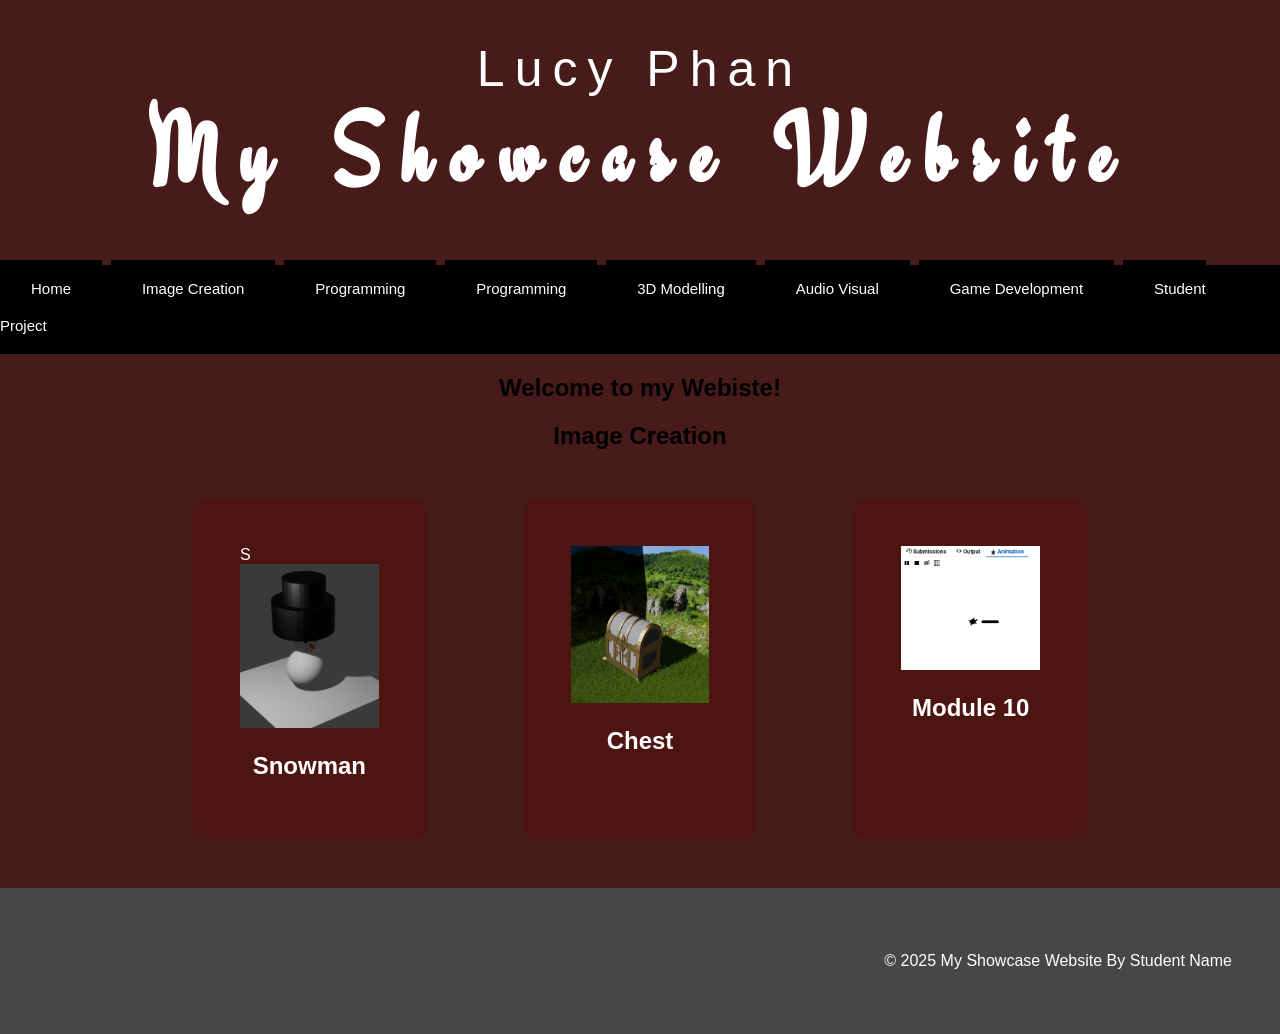
==== 3Dmodelling.html @ a0d27d03 "e" ====
<!DOCTYPE html>
<html lang="en">

<link href="https://fonts.googleapis.com/css2?family=Engagement&display=swap" rel="stylesheet">

<head>
    <meta charset="UTF-8">
    <meta name="viewport" content="width=device-width, initial-scale=1.0">
    <link rel="stylesheet" href="style.css">
    <title>My Showcase Website</title>
</head>
<!-- This is the main body of the website- ALL your content goes AFTER the <body> tag and before the </body> tag -->
<body>
    <!--TESTING TESTING YOU CAN DELETE THIS-->
    <!-- The Hero Section -------------------------------------------------------------------------------------- -->
    <header class="hero">
        <h1 class="title">My Showcase Website</h1>
        <span class="name">Lucy Phan</span>
    </header>

<!-- Topic one ------------------------------------------------------------------------------------------------- -->
    <!-- The First Topic Section -->
    <section class="topic">
        <!-- the topic title a big bar with text in it -->
        <div class="topic-title">
            <a class="headinglink1" href="index.html">Home</a>
            <a class="headinglink1" href="imagecreation.html">Image Creation</a>
            <a class="headinglink1" href="computerscience.html">Programming</a>
            <a class="headinglink1" href="programming.html">Programming</a>
            <a class="headinglink1" href="3Dmodelling.html">3D Modelling</a>
            <a class="headinglink1" href="audiovisual.html">Audio Visual</a>
            <a class="headinglink1" href="gamedevelopment.html">Game Development</a>
            <a class="headinglink1" href="studentproject.html">Student Project</a>


<!-- Copy and paste the section from above to make your next section -->
        </div>
        <!-- now a three column grid of images -->

        <h2 class="topic-index">Welcome to my Webiste!</h2>
        <h2 class="topic-index">Image Creation</h2>

        <!--hello testing testing-->
        <div class="topic-home">
            <!-- one "card" which includes an image with a text below it -->
            <div class="topic-card">S
                <img src="images/Snowman.png" alt="change this too!">
                <h2 class="topic-card-text">Snowman</h2>
            </div>
            <div class="topic-card">
                <img src="images/chest.png" alt="change this too!">
                <h2 class="topic-card-text">Chest</h2>
            </div>
            <div class="topic-card">
                <img src="images/Animation3.gif" alt="change this too!">
                <h2 class="topic-card-text">Module 10</h2>
            </div>
        </div>
    </section>
<!-- End of topic one------------------------------------------------------------------------------------------ -->




    <!-- A Simple Website Footer ------------------------------------------------------------------------------ -->
    <footer class="footer">
        <p>&copy; 2025 My Showcase Website By Student Name</p>
    </footer>

<!-- The end of the whole page- no more content after this! -->
</body>
</html>
---- style.css ----
/* Add google fonts here*/
@import url(https://fonts.googleapis.com/css?family=Open+Sans);

/* A simple css reset */
body,
html {
    margin: 0;
    padding: 0;
    height: 100%;
    /* The Font Family- Really important!! */
    font-family: Arial, sans-serif;
    box-sizing: border-box;
    background-position: center; /* Center the image */
    background-color: #471b19;
}


/* reset for images to ensure they ar 100% of the parent container width */
img {
    width: 100%;
}

/* The hero section styling- use your OWN Hero Image URL here */
.hero {
    background-image: url('images/bgimage.png');
    height: 25vh;
    background-size: cover;
    background-position: center;
    display: flex;
    justify-content: center;
    align-items: center;
    color: white;
    text-align: center;
    position: relative;
}

/* BIG text styling for the hero section text */
.hero {
  position: relative;
  text-align: center;
  padding: 40px 0;
  padding-bottom: 0;
}

.title {
  font-size: 100px;
  color: white;
  margin: 0;
  font-family: 'Engagement', cursive;
  letter-spacing: 20px;
}

.name {
  position: absolute;
  top: 40px;           /* adjust height */
  left: 50%;
  transform: translateX(-50%);
  font-size: 50px;
  letter-spacing: 10px;   /* THIS makes it longer */  
  color: white;
  z-index: 2;
}
/* nice big font on a banner style background */
.topic-title{
    color: white;
    font-size: 2em;
    padding: 0px;
    padding-bottom: 15px;
    background-color: black;
}

/* FOUR column grid with a nice big gap */
.topic-content{
    display: grid;
    grid-template-columns: repeat(4, 1fr);
    gap: 25px;
    /* bring the whole section in off the sides of the page */
    width: 90%;
    /* top margin of 3em and center right/left */
    margin: 3em auto;
}

.topic-intro{
    text-align: center;
    padding-top: 30px;
    margin-top: 0;
    padding-bottom: 30px;
    background-color: gray;
}

.topic-index{
    text-align: center;
}
/* Three column grid with a nice big gap */
.topic-home{
    display: grid;
    grid-template-columns: repeat(3, 1fr);
    gap: 6em;
    /* bring the whole section in off the sides of the page */
    width: 70%;
    /* top margin of 3em and center right/left */
    margin: 3em auto;
}

/* Styling for the individual topic cards rounded edges background color and a drop shadow */
.topic-card{
    background-color: #4d1512;
    color: white;
    padding: 3em;
    border-radius: 1em;
}

/* Styling for the topic card titles */
.topic-card-text{
    font-size: 1.5em;
    margin-bottom: 0.5em;
    /* center align text */
    text-align: center;
}


/* Styling for a footer section to take a bit of spcae at the bottom of the page */
.footer{
    background-color: rgb(71, 71, 71);
    color: white;
    text-align: right;
    padding: 3em 3em;
}

.headinglink1{
    text-decoration: none;
    color: white;
    font-size: 15px;
    background-color: black;
    padding: 20px;
    margin: 0;
    padding-left: 31px;
    padding-right: 31px;
}

.headinglink1:hover{
    background-color: gray;
}

.headinglink1:active{
    background-color: gray;
}


/* Styling for the individual topic cards rounded edges background color and a drop shadow */
.topic-card{
    background-color:#4d1512;
    color: white;
/*    padding: 1em;
    border-radius: 0.5em;
    box-shadow: 10px 10px 10px rgba(0, 0, 0, 0.2); */
    margin: 0;
}

/* Styling for the topic card titles */
.topic-card-text1{
    font-size: 1.5em;
    margin-bottom: 0.5em;
    /* center align text */
    text-align: center;
}

.topic-card{
    background-image: url('https://png.pngtree.com/png-vector/20250321/ourmid/pngtree-luxury-gold-square-frame-clipart-illustration-png-image_15800623.png');
    background-size: cover;
    background-position: center;
    background-size: 125%;
    background-repeat: no-repeat;
}
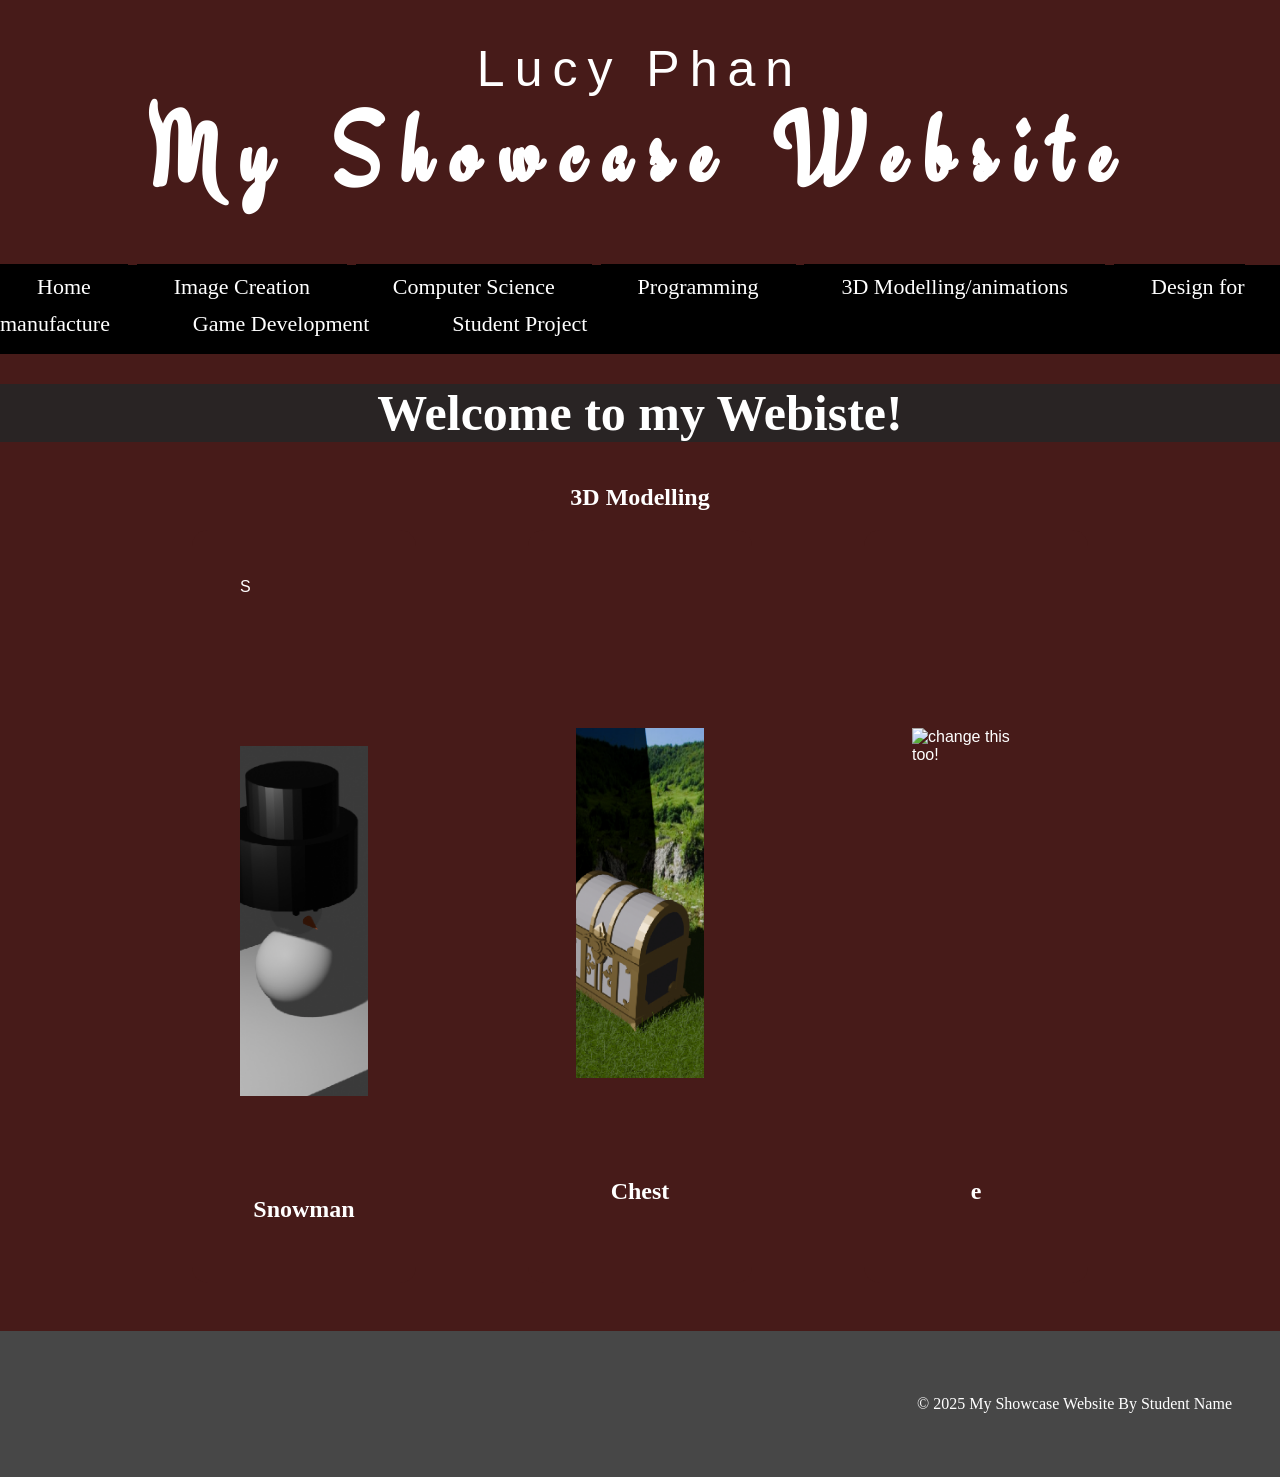
==== commit cd2ca032: "th" ====
--- a/3Dmodelling.html
+++ b/3Dmodelling.html
@@ -25,10 +25,10 @@
         <div class="topic-title">
             <a class="headinglink1" href="index.html">Home</a>
             <a class="headinglink1" href="imagecreation.html">Image Creation</a>
-            <a class="headinglink1" href="computerscience.html">Programming</a>
+            <a class="headinglink1" href="computer.html">Computer Science</a>
             <a class="headinglink1" href="programming.html">Programming</a>
-            <a class="headinglink1" href="3Dmodelling.html">3D Modelling</a>
-            <a class="headinglink1" href="audiovisual.html">Audio Visual</a>
+            <a class="headinglink1" href="3Dmodelling.html">3D Modelling/animations</a>
+            <a class="headinglink1" href="D4M.html">Design for manufacture</a>
             <a class="headinglink1" href="gamedevelopment.html">Game Development</a>
             <a class="headinglink1" href="studentproject.html">Student Project</a>
 
@@ -38,7 +38,7 @@
         <!-- now a three column grid of images -->
 
         <h2 class="topic-index">Welcome to my Webiste!</h2>
-        <h2 class="topic-index">Image Creation</h2>
+        <h2 class="topic-index-1">3D Modelling</h2>
 
         <!--hello testing testing-->
         <div class="topic-home">
@@ -52,8 +52,8 @@
                 <h2 class="topic-card-text">Chest</h2>
             </div>
             <div class="topic-card">
-                <img src="images/Animation3.gif" alt="change this too!">
-                <h2 class="topic-card-text">Module 10</h2>
+                <img src="" alt="change this too!">
+                <h2 class="topic-card-text">e</h2>
             </div>
         </div>
     </section>
--- a/style.css
+++ b/style.css
@@ -15,6 +15,10 @@
 }
 
 
+a, h2, p{
+    font-family:'Times New Roman', Times, serif;
+}
+
 /* reset for images to ensure they ar 100% of the parent container width */
 img {
     width: 100%;
@@ -89,22 +93,36 @@
 }
 
 .topic-index{
-    text-align: center;
-}
+    margin-top: 30px;
+    text-align: center;
+    font-size: 50px;
+    background-color: rgb(41, 36, 36);
+
+}
+.topic-index-1{
+    text-align: center;
+}
+
+.topic-index, .topic-index-1{
+    color: rgb(255, 255, 255);
+}
+
+
 /* Three column grid with a nice big gap */
 .topic-home{
     display: grid;
     grid-template-columns: repeat(3, 1fr);
-    gap: 6em;
+    gap: 7em;
     /* bring the whole section in off the sides of the page */
     width: 70%;
     /* top margin of 3em and center right/left */
     margin: 3em auto;
+    margin-top: 0;
 }
 
 /* Styling for the individual topic cards rounded edges background color and a drop shadow */
 .topic-card{
-    background-color: #4d1512;
+    background-color: #471b19;
     color: white;
     padding: 3em;
     border-radius: 1em;
@@ -130,12 +148,12 @@
 .headinglink1{
     text-decoration: none;
     color: white;
-    font-size: 15px;
+    font-size: 22px;
     background-color: black;
-    padding: 20px;
+    padding: 10px;
     margin: 0;
-    padding-left: 31px;
-    padding-right: 31px;
+    padding-left: 37px;
+    padding-right: 37px;
 }
 
 .headinglink1:hover{
@@ -149,7 +167,8 @@
 
 /* Styling for the individual topic cards rounded edges background color and a drop shadow */
 .topic-card{
-    background-color:#4d1512;
+    background-color: #471b19;
+;
     color: white;
 /*    padding: 1em;
     border-radius: 0.5em;
@@ -166,9 +185,52 @@
 }
 
 .topic-card{
-    background-image: url('https://png.pngtree.com/png-vector/20250321/ourmid/pngtree-luxury-gold-square-frame-clipart-illustration-png-image_15800623.png');
-    background-size: cover;
-    background-position: center;
-    background-size: 125%;
-    background-repeat: no-repeat;
-}+    position: relative; /* 1. Creates a positioning context for the overlay */
+    display: inline-block; /* Optional: Shrinks the div wrapper to the size of the image */
+    overflow: hidden; /* Optional: Keeps everything neatly contained */
+}
+
+img {
+  display: block;
+  width: 100%;
+  height: 350px;
+  margin-top: 150px;
+  margin-bottom: 100px;
+  position:relative;
+  z-index: 1; /* 2. Keeps the inner image on a lower layer */
+  object-fit: cover;
+}
+
+/* This replaces your traditional background-image property */
+.topic-card::after {
+  content: ""; /* Required for pseudo-elements to render */
+  position: absolute;
+  top: 0;
+  left: 0;
+  width: 100%;
+  height: 100%;
+  
+  /* 3. Add your background image properties here */
+  background-image: url('https://png.pngtree.com/png-vector/20250321/ourmid/pngtree-luxury-gold-square-frame-clipart-illustration-png-image_15800623.png');
+  background-size: cover;
+  background-position: center;
+  background-repeat: no-repeat;
+  background-size: 125%;
+  /* 4. Force this background layer above the inner image */
+  z-index: 2; 
+}
+.game-container {
+    display: flex;
+    justify-content: center;
+    align-items: center;
+    margin: 40px auto;
+    padding: 10px;
+    width: 100%;
+    max-width: 1000px; /* Slightly wider than your 960px game window */
+}
+
+.game-container iframe {
+    border-radius: 6px;
+    box-shadow: 0 4px 15px rgba(0, 0, 0, 0.2);
+    max-width: 100%; /* Keeps it responsive if the browser window shrinks */
+}
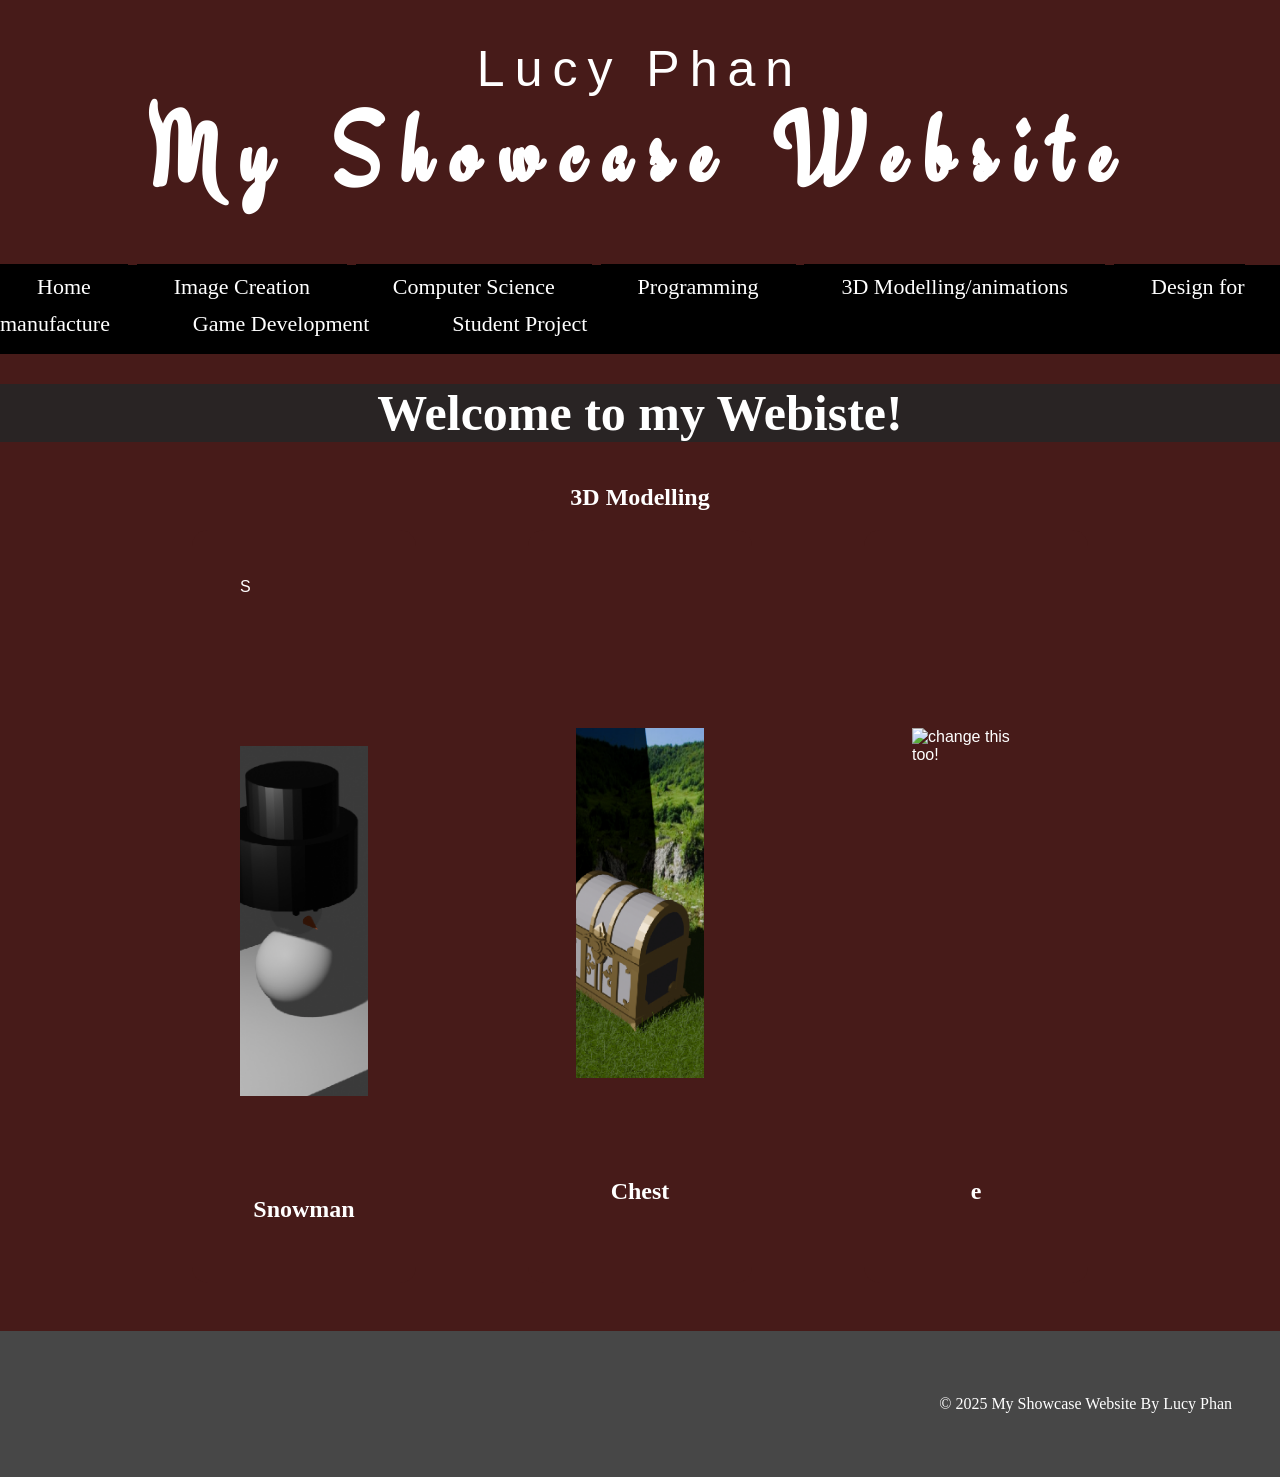
==== commit 764b4286: "final b4 a" ====
--- a/3Dmodelling.html
+++ b/3Dmodelling.html
@@ -64,7 +64,7 @@
 
     <!-- A Simple Website Footer ------------------------------------------------------------------------------ -->
     <footer class="footer">
-        <p>&copy; 2025 My Showcase Website By Student Name</p>
+        <p>&copy; 2025 My Showcase Website By Lucy Phan</p>
     </footer>
 
 <!-- The end of the whole page- no more content after this! -->
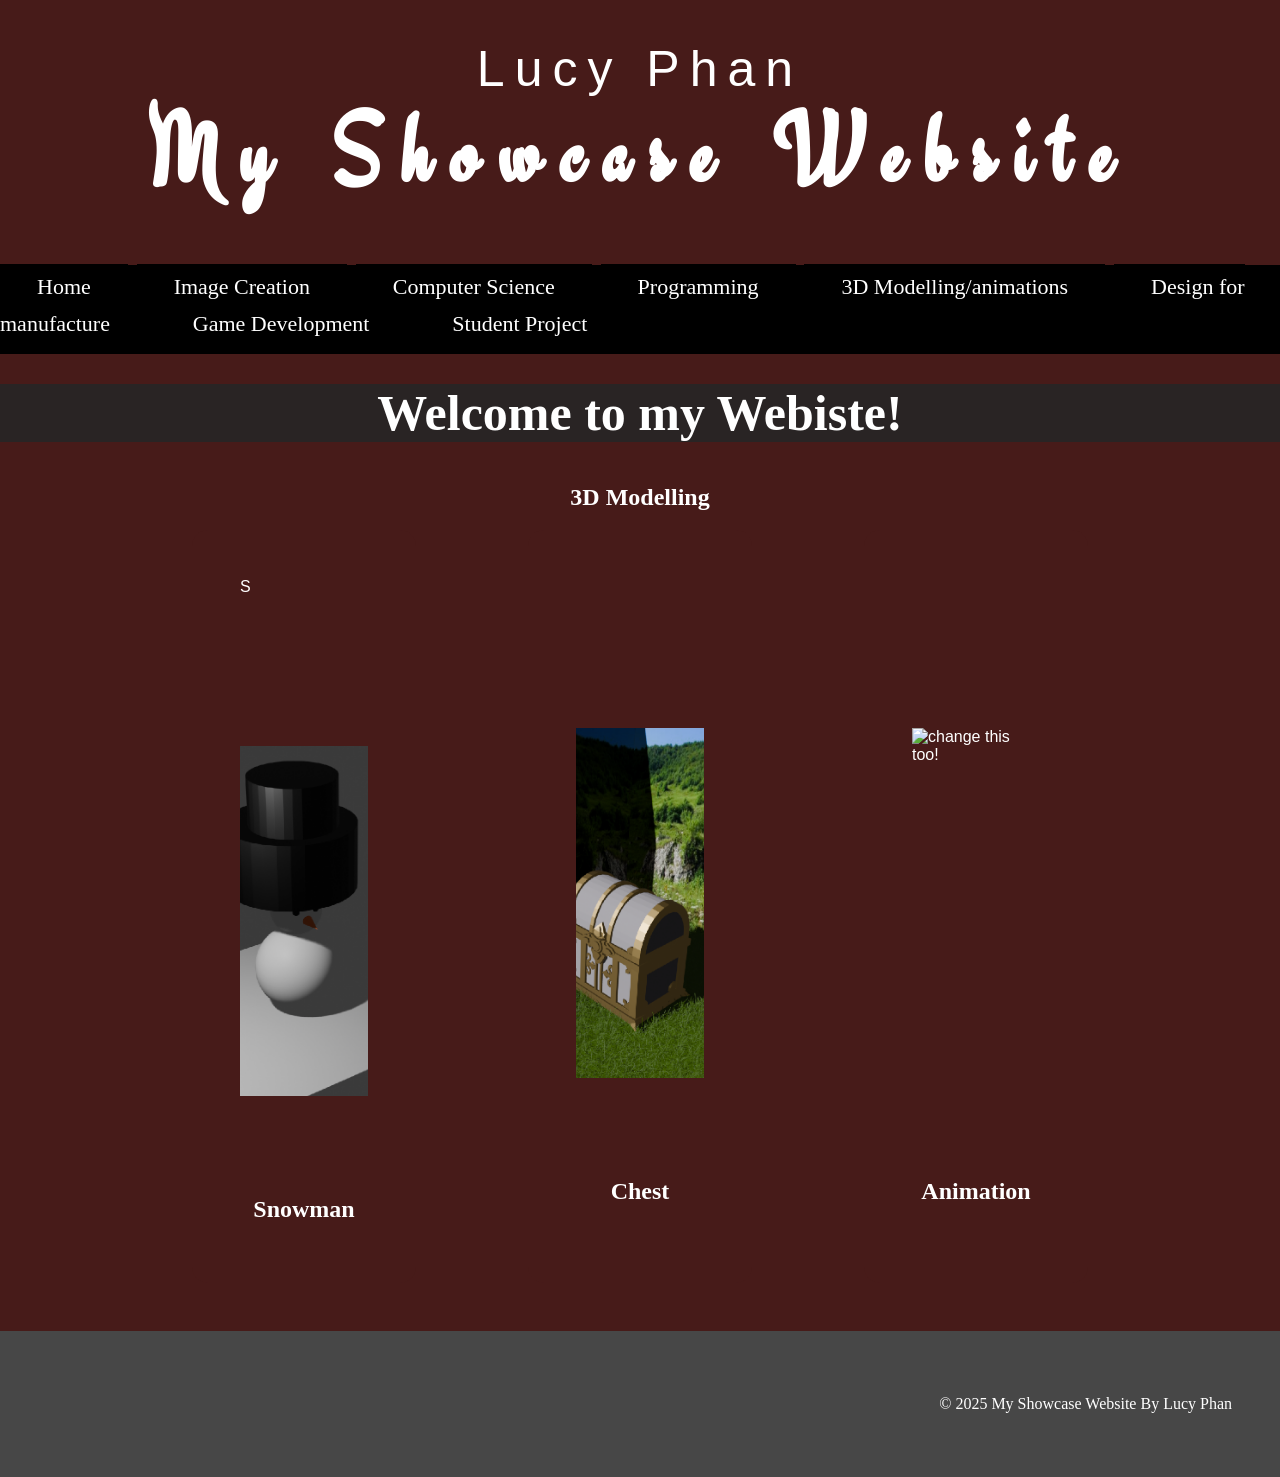
==== commit 53c342f2: "an" ====
--- a/3Dmodelling.html
+++ b/3Dmodelling.html
@@ -53,7 +53,7 @@
             </div>
             <div class="topic-card">
                 <img src="" alt="change this too!">
-                <h2 class="topic-card-text">e</h2>
+                <h2 class="topic-card-text">Animation</h2>
             </div>
         </div>
     </section>
